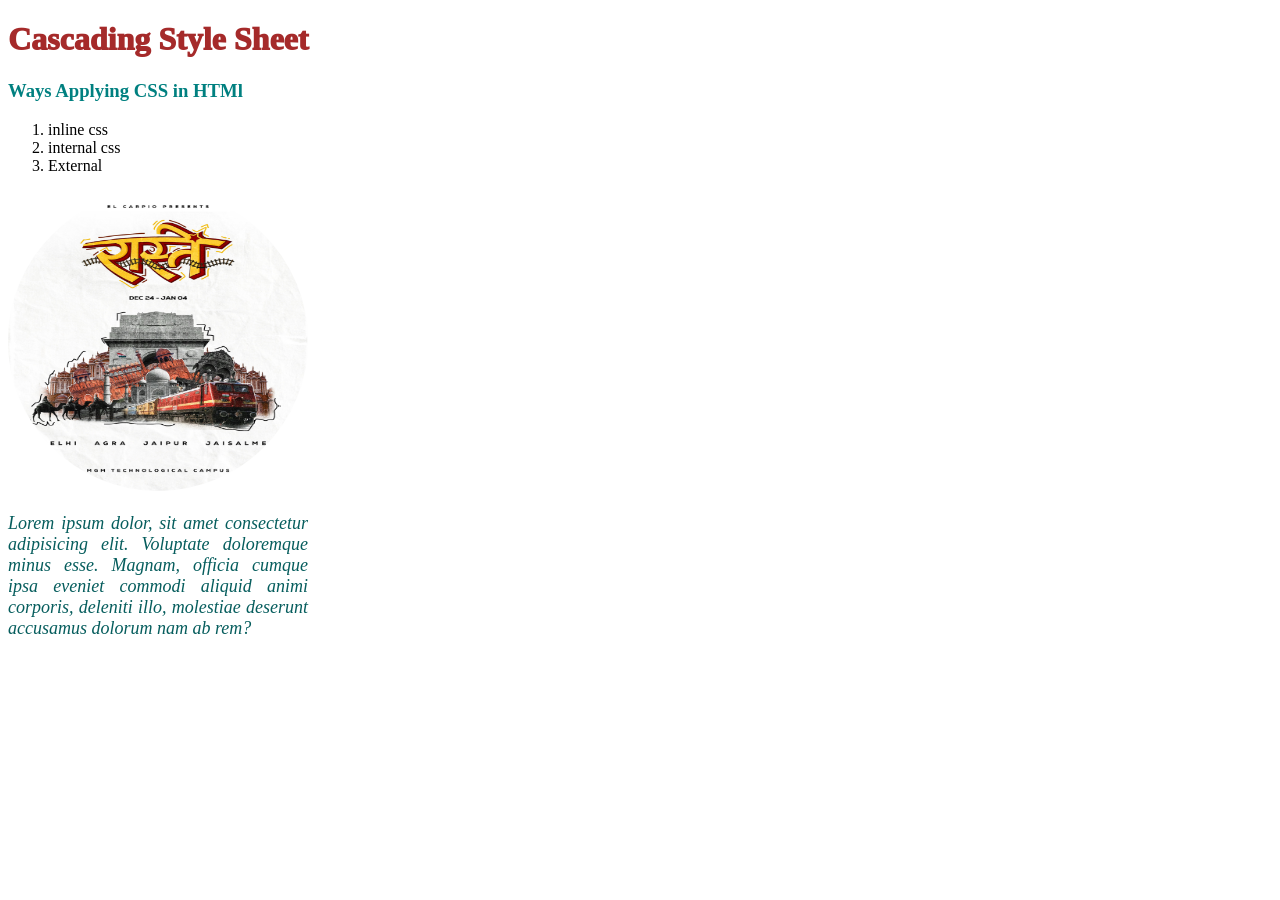
==== index.html @ c5b63a53 "first commit" ====
<!DOCTYPE html>
<html lang="en">
<head>
    <meta charset="UTF-8">
    <meta name="viewport" content="width=device-width, initial-scale=1.0">
    <title>Document</title>
    <!-- internal css -->
    <style>
        /* selector{
        property value 
        } */
         h3{
            color: teal;
            text-decoration: dashed;
         }
    </style>

    <!-- external css conecting -->
    <link rel="stylesheet" href="style.css">
</head>
<body>

     <!-- inline css -->
    <h1 style="color: brown; font-weight: 1000; ">Cascading Style Sheet</h1>
    <h3>Ways Applying CSS in HTMl</h3>

    <ol>
        <li>inline css</li>
        <li>internal css</li>
        <li>External</li>
    </ol>
    <img src="./iv.jpeg" alt="">
    <p>Lorem ipsum dolor, sit amet consectetur adipisicing elit. Voluptate doloremque minus esse. Magnam, officia cumque ipsa eveniet commodi aliquid animi corporis, deleniti illo, molestiae deserunt accusamus dolorum nam ab rem?</p>


</body>
</html>
---- style.css ----
p{
    color: rgb(6, 93, 93);
    font-style: italic;
    text-align: justify;
    font-size: large;
    height: 300px;
    width: 300px;
}

img{
    height: 300px;
    width: 300px;
    border-radius: 50%;
}

div{
    text-align: center;
}
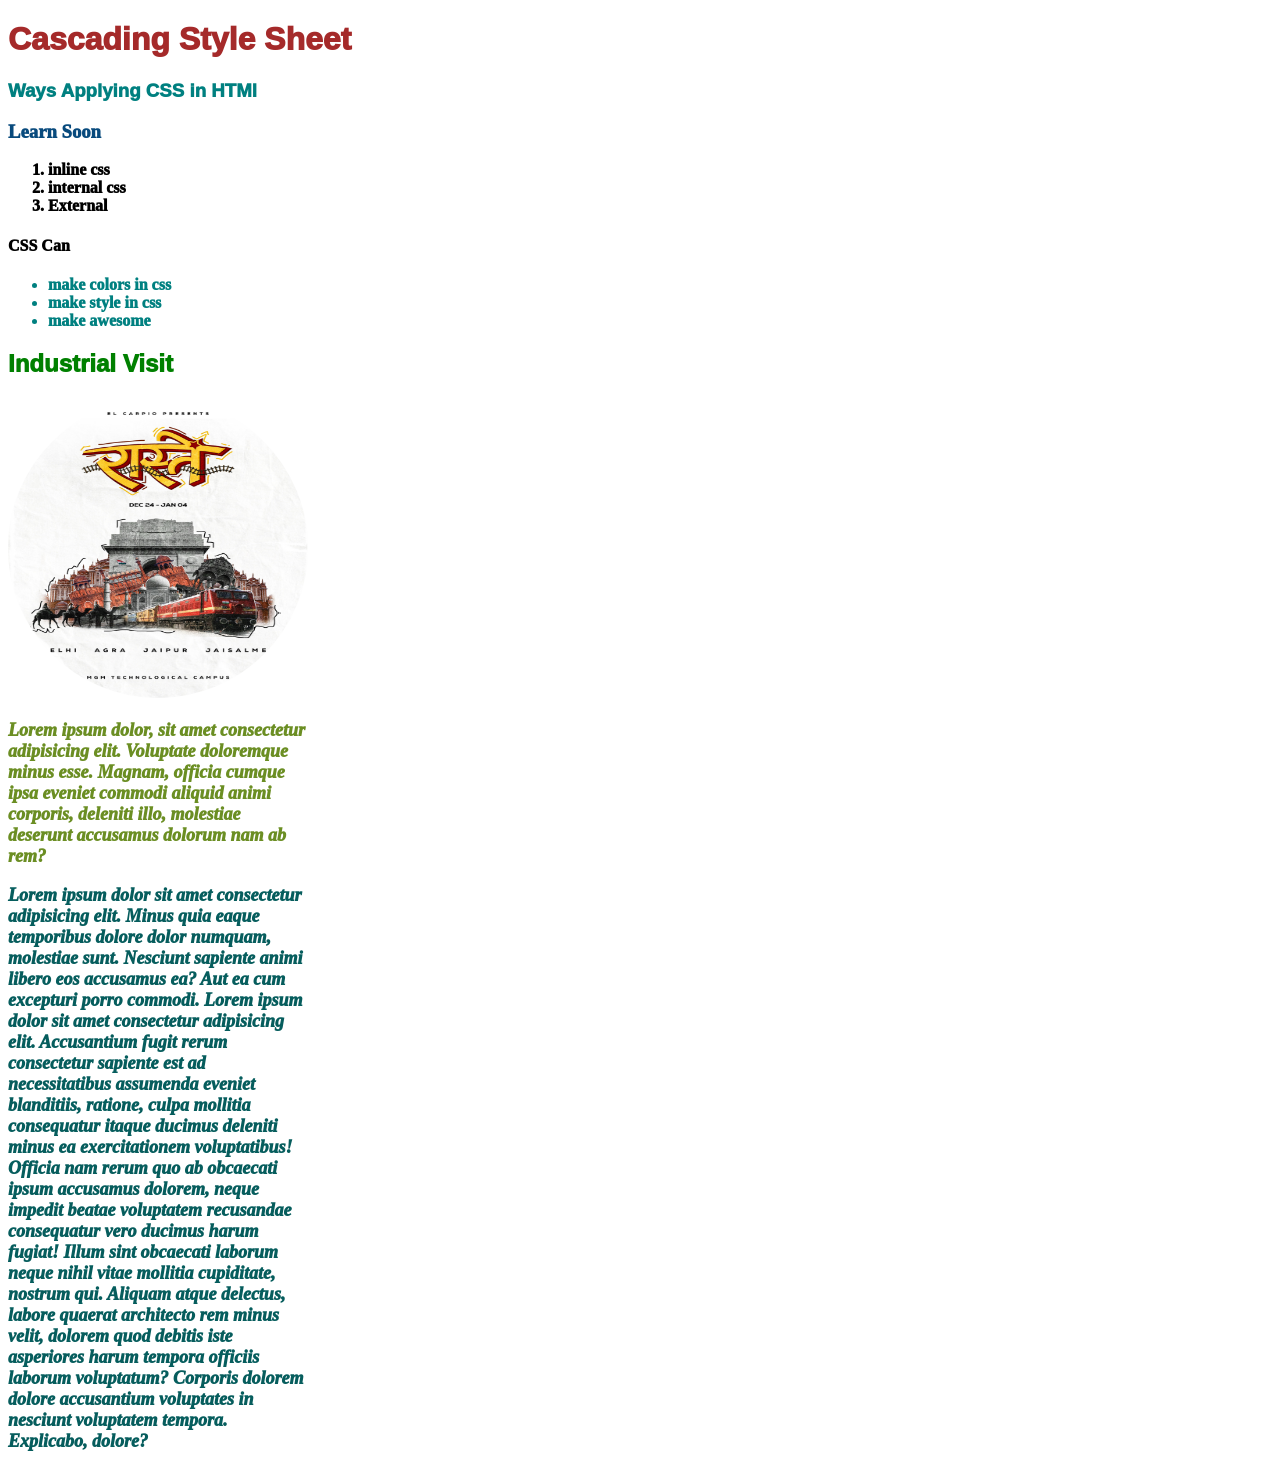
==== commit 56f80b9d: "Learned css part 2" ====
--- a/index.html
+++ b/index.html
@@ -19,19 +19,39 @@
     <link rel="stylesheet" href="style.css">
 </head>
 <body>
-
      <!-- inline css -->
-    <h1 style="color: brown; font-weight: 1000; ">Cascading Style Sheet</h1>
-    <h3>Ways Applying CSS in HTMl</h3>
+    <h1 class="group" style="color: brown; font-weight: 1000; ">Cascading Style Sheet</h1>
+    <h3 class="group">Ways Applying CSS in HTMl</h3>
+    <div>
+    <h3>Learn Soon</h3>
+    </div>
 
     <ol>
         <li>inline css</li>
         <li>internal css</li>
         <li>External</li>
     </ol>
+
+     <h4>CSS Can</h4>
+    </div>
+
+    <ul>
+        <li>make colors in css</li>
+        <li>make style in css</li>
+        <li>make awesome</li>
+    </ul>
+
+
+    <h2 class="group" id="head">Industrial Visit</h2>
     <img src="./iv.jpeg" alt="">
+    <div>
     <p>Lorem ipsum dolor, sit amet consectetur adipisicing elit. Voluptate doloremque minus esse. Magnam, officia cumque ipsa eveniet commodi aliquid animi corporis, deleniti illo, molestiae deserunt accusamus dolorum nam ab rem?</p>
-
+    </div>
+    
+        <p>Lorem ipsum dolor sit amet consectetur adipisicing elit. Minus quia eaque temporibus dolore dolor numquam, molestiae sunt. Nesciunt sapiente animi libero eos accusamus ea? Aut ea cum excepturi porro commodi. Lorem ipsum dolor sit amet consectetur adipisicing elit. Accusantium fugit rerum consectetur sapiente est ad necessitatibus assumenda eveniet blanditiis, ratione, culpa mollitia consequatur itaque ducimus deleniti minus ea exercitationem voluptatibus!
+        Officia nam rerum quo ab obcaecati ipsum accusamus dolorem, neque impedit beatae voluptatem recusandae consequatur vero ducimus harum fugiat! Illum sint obcaecati laborum neque nihil vitae mollitia cupiditate, nostrum qui.
+        Aliquam atque delectus, labore quaerat architecto rem minus velit, dolorem quod debitis iste asperiores harum tempora officiis laborum voluptatum? Corporis dolorem dolore accusantium voluptates in nesciunt voluptatem tempora. Explicabo, dolore?</p>
+    
 
 </body>
 </html>
--- a/style.css
+++ b/style.css
@@ -1,9 +1,7 @@
 p{
     color: rgb(6, 93, 93);
     font-style: italic;
-    text-align: justify;
     font-size: large;
-    height: 300px;
     width: 300px;
 }
 
@@ -13,6 +11,45 @@
     border-radius: 50%;
 }
 
-div{
-    text-align: center;
+
+
+#head{
+    color: green;
+}
+
+.group{
+    font-family: 'Franklin Gothic Medium', 'Arial Narrow', Arial, sans-serif;
+}
+
+/* universal selector -> means style to whole body*/
+*{
+
+    font-weight: 1000;
+   
+}
+
+/* discendant selector */
+
+div p{
+    color: olivedrab;
+
+}
+
+/* child selector */
+
+div>h3{
+
+    color: rgb(8, 74, 125);
+}
+
+/* sibiling selector */
+
+h3~ol{
+
+}
+
+/* immediate sibling */
+
+h4+ul{
+    color: teal;
 }
